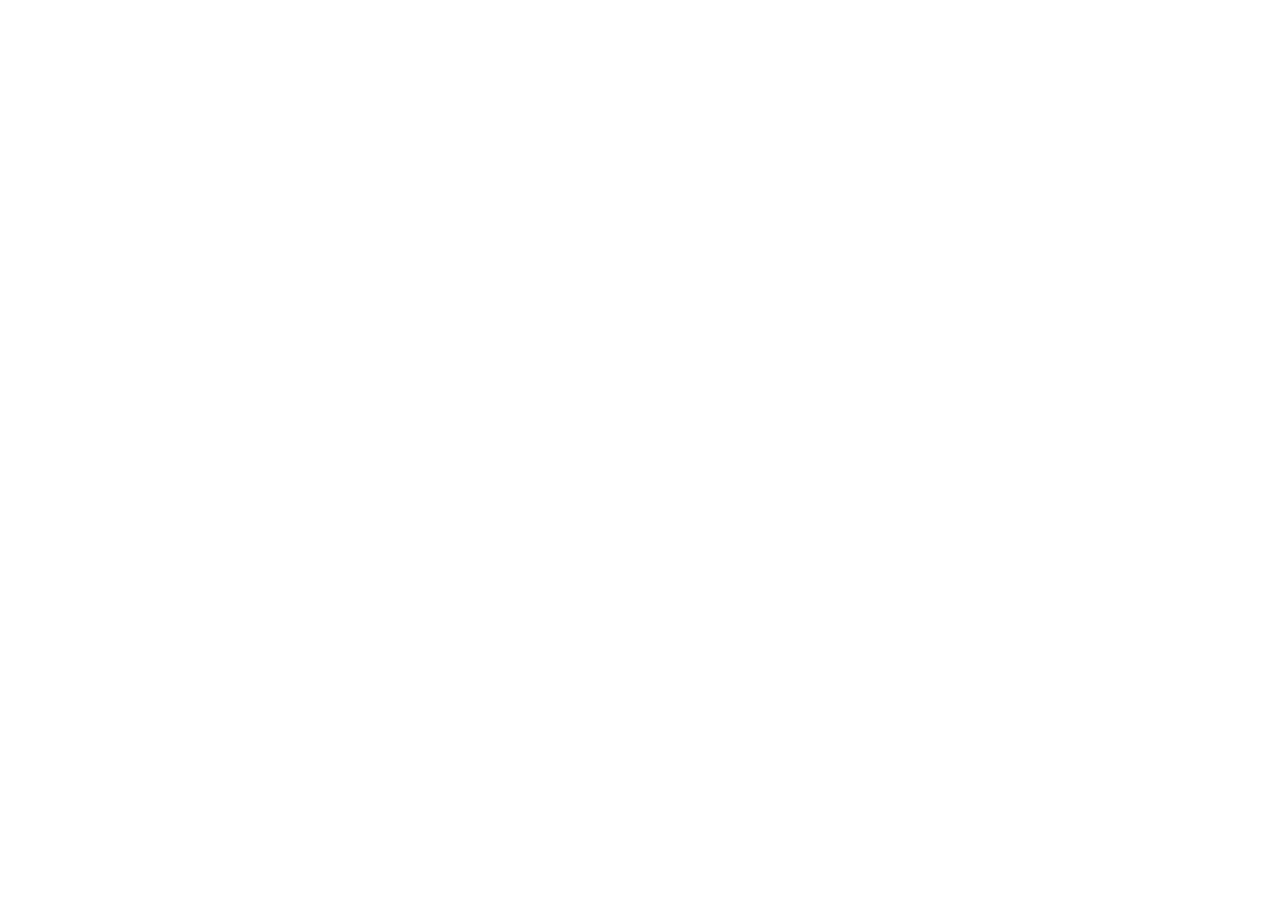
==== noscript.html @ 1b857193 "Add files via upload" ====
<!doctype html>
<html>
  <head>
    <meta charset="UTF-8" />
    <title>Video Capture</title>
    <link rel="stylesheet" href="content.css" />
    <link rel="stylesheet" href="fontawesome.css" />
    <style>
      body {
        display: none;
      }
      body[data-display='true'] {
        display: block;
      }
    </style>
  </head>
  <body style="background-color: #404040; margin: 0; padding: 2px">
    <div class="sc-default" data-theme-light="false" style="width: 330px; font-size: 16.46px">
      <div class="sc-window" is="ui-component">
        <div class="sc-title">
          <div class="sc-tabs">
            <span class="sc-tab sc-title-tab">
              <span class="sc-icon fa-solid fa-circle-exclamation"></span>
              <span class="sc-label">Scroll Capture</span>
            </span>
          </div>
          <div class="sc-tabs">
            <span class="sc-tab">
              <span class="sc-drag-area"></span>
              <button title="Close" class="close">
                <span class="sc-icon fa-solid fa-times-circle"></span>
              </button>
            </span>
          </div>
        </div>
        <div class="sc-window-content" is="ui-component">
          <sc-capture-image class="sc-section sc-fields" data-state="show"
            ><div is="ui-component">
              <div class="sc-window sc-window-sections" is="ui-component">
                <div class="sc-window-content" is="ui-component">
                  <div class="sc-fields">
                    <div>This page cannot be scripted. Please try a different URL.</div>
                  </div>
                </div>
              </div>
            </div>
          </sc-capture-image>
        </div>
      </div>
    </div>
    <script src="noscript.js"></script>
  </body>
</html>
---- content.css ----
@font-face{font-family:SFMono;font-weight:400;src:url("chrome-extension://__MSG_@@extension_id__/assets/fonts/SFMono-Regular.woff")}@font-face{font-family:SFMono;font-weight:700;src:url("chrome-extension://__MSG_@@extension_id__/assets/fonts/SFMono-Bold.woff")}.sc-default{display:block;font-family:SFMono,monospace !important;color:#fff !important;background-color:rgba(0,0,0,0);font-weight:400;user-select:none;border-radius:.33em;margin:0;box-sizing:border-box;visibility:visible !important;pointer-events:visible}.sc-default *{font-family:unset !important;padding:unset;letter-spacing:unset !important;background-color:unset;background:unset}.sc-default input{padding:unset !important}.sc-default span{background:unset !important}.sc-default select{background:unset !important;background-color:unset !important;padding:unset !important}.sc-default button{padding:unset !important;background-color:unset !important;background:unset !important}.sc-default ::-webkit-scrollbar{width:5px !important;height:5px !important}.sc-default ::-webkit-scrollbar-thumb{border-radius:2.5px !important;background-color:rgba(255,255,255,.5) !important}.sc-default *{font-family:inherit}.sc-default *{text-transform:none;box-shadow:none;border:none;margin:0;padding:0;border:0;box-sizing:border-box;font-size:inherit;line-height:inherit;-webkit-font-smoothing:antialiased;-webkit-text-size-adjust:none;position:relative;visibility:inherit !important;outline:0;pointer-events:visible;color:inherit}.sc-default *:before,.sc-default *:after{box-sizing:border-box;visibility:inherit !important;pointer-events:visible}.sc-default img{display:inline-block}.sc-default span{display:inline-block}.sc-default h1,.sc-default h2,.sc-default h3,.sc-default h4,.sc-default h5,.sc-default h6{font-family:inherit;margin:0;padding:0;font-size:inherit;line-height:inherit}.sc-default p{margin:0 0 1em 0;padding:0;font-family:inherit;font-size:inherit;line-height:inherit}.sc-default p:last-child{margin-bottom:0}.sc-default ul{list-style-type:none}.sc-default sup{vertical-align:text-top;font-size:.75em}.sc-default a,.sc-default button{color:inherit !important;margin:0;padding:0;font:inherit;font-family:inherit;font-size:inherit;text-decoration:none;border-radius:.33em;white-space:nowrap;background-color:rgba(0,0,0,0);background:rgba(0,0,0,0);box-shadow:none !important;border:none !important;line-height:1;display:inline-flex;align-items:center;height:auto;cursor:pointer}.sc-default a>*,.sc-default button>*{vertical-align:middle}.sc-default a .sc-label,.sc-default button .sc-label{display:inline-block;vertical-align:middle;opacity:.5;transition:opacity .25s ease 0s;font-weight:700}.sc-default a .sc-icon,.sc-default button .sc-icon{transition:opacity .25s ease 0s,color .25s ease 0s;opacity:.5}.sc-default a:not([disabled]):hover,.sc-default button:not([disabled]):hover{background:rgba(0,0,0,0)}.sc-default a:not([disabled]):hover .sc-icon,.sc-default button:not([disabled]):hover .sc-icon{opacity:1}.sc-default a:not([disabled]):hover .sc-label,.sc-default button:not([disabled]):hover .sc-label{opacity:1}.sc-default select,.sc-default input,.sc-default textarea{color:inherit !important;margin-bottom:0 !important;margin-top:0 !important;box-shadow:none !important;border:none !important;line-height:1;min-height:auto !important;font-size:inherit !important;font-family:inherit;font-weight:700;font-family:SFMono,"Courier New",Courier,monospace !important}.sc-default select,.sc-default input{height:2em !important}.sc-default input,.sc-default textarea{background:rgba(0,0,0,0) !important;background-color:rgba(0,0,0,0) !important}.sc-default select{background:rgba(0,0,0,0);background-color:rgba(0,0,0,0)}.sc-default textarea{resize:none;white-space:pre;overflow-wrap:normal;overflow-x:scroll;line-height:1.2}.sc-default label.sc-radio{white-space:nowrap;display:inline-flex;align-items:center;font-weight:700;cursor:pointer;color:inherit;font-size:inherit}.sc-default label.sc-radio>*{display:inline-block;vertical-align:middle;margin-left:0}.sc-default label.sc-radio input{position:absolute;opacity:0;height:0;width:0}.sc-default label.sc-radio .sc-radio-content{display:inline-flex;align-items:center}.sc-default label.sc-radio.sc-radio-visibility .sc-radio-content .sc-icon::before{content:""}.sc-default label.sc-radio.sc-radio-visibility input:checked~.sc-radio-content .sc-icon::before{content:""}.sc-default label.sc-radio.sc-radio-check .sc-radio-content .sc-icon::before{content:"";font-weight:400}.sc-default label.sc-radio.sc-radio-check input:checked~.sc-radio-content .sc-icon::before{content:"";font-weight:900}.sc-default *[data-display=false]{display:none !important}.sc-default *[data-visibility=false]{visibility:hidden !important}.sc-default *[disabled],.sc-default *[data-enabled=false],.sc-default *[data-disabled=true]{opacity:.33;pointer-events:none;user-select:none;cursor:default}.sc-default *[disabled] *,.sc-default *[data-enabled=false] *,.sc-default *[data-disabled=true] *{pointer-events:none;user-select:none}.sc-default .sc-icon{display:inline-block;vertical-align:middle;width:1.2em}.sc-default .sc-icon .sc-icon-shape{fill:#fff !important}.sc-default *+.sc-icon{margin-left:.5em}.sc-default .sc-icon+*{margin-left:.5em}.sc-default .sc-unit{font-family:SFMono,"Courier New",Courier,monospace !important;font-weight:700;white-space:pre}.sc-default .sc-space{display:inline-flex;padding:.5em 0}.sc-default .sc-space .sc-icon,.sc-default .sc-space .sc-unit{opacity:.5}.sc-default .sc-space .sc-icon:first-child,.sc-default .sc-space .sc-unit:first-child{margin-right:.5em}.sc-default .sc-space .sc-icon:last-child,.sc-default .sc-space .sc-unit:last-child{margin-left:.5em}.sc-default .sc-input,.sc-default textarea{background:rgba(0,0,0,.075) !important;background-color:rgba(0,0,0,.075) !important}.sc-default .sc-input,.sc-default .sc-select{padding:.5em}.sc-default .sc-input,.sc-default .sc-space,.sc-default .sc-select{height:2em;border-radius:.33em;display:inline-flex;align-items:center;font-family:SFMono,"Courier New",Courier,monospace !important;font-weight:700}.sc-default .sc-input .sc-icon,.sc-default .sc-space .sc-icon,.sc-default .sc-select .sc-icon{text-align:center}.sc-default .sc-input .sc-icon[data-theme=Dark]:before,.sc-default .sc-space .sc-icon[data-theme=Dark]:before,.sc-default .sc-select .sc-icon[data-theme=Dark]:before{content:""}.sc-default .sc-input .sc-icon[data-theme=Light]:before,.sc-default .sc-space .sc-icon[data-theme=Light]:before,.sc-default .sc-select .sc-icon[data-theme=Light]:before{content:""}.sc-default .sc-input .sc-icon[data-theme=Auto]:before,.sc-default .sc-space .sc-icon[data-theme=Auto]:before,.sc-default .sc-select .sc-icon[data-theme=Auto]:before{content:""}.sc-default .sc-input .sc-icon[data-theme=VideoFile]:before,.sc-default .sc-space .sc-icon[data-theme=VideoFile]:before,.sc-default .sc-select .sc-icon[data-theme=VideoFile]:before{content:""}.sc-default .sc-input .sc-icon[data-theme=AudioFile]:before,.sc-default .sc-space .sc-icon[data-theme=AudioFile]:before,.sc-default .sc-select .sc-icon[data-theme=AudioFile]:before{content:""}.sc-default .sc-input .sc-icon,.sc-default .sc-input .sc-unit,.sc-default .sc-space .sc-icon,.sc-default .sc-space .sc-unit,.sc-default .sc-select .sc-icon,.sc-default .sc-select .sc-unit{opacity:.5}.sc-default .sc-input .sc-input-unit,.sc-default .sc-space .sc-input-unit,.sc-default .sc-select .sc-input-unit{position:absolute;padding:.5em;top:0;left:0;height:2em;display:inline-flex;align-items:center;justify-content:flex-start;white-space:pre;color:rgba(0,0,0,0)}.sc-default .sc-input .sc-input-unit:after,.sc-default .sc-space .sc-input-unit:after,.sc-default .sc-select .sc-input-unit:after{color:#fff !important;opacity:.5;margin-left:.25em;content:attr(data-unit)}.sc-default .sc-input input,.sc-default .sc-space input,.sc-default .sc-select input{background:rgba(0,0,0,0) !important;background-color:rgba(0,0,0,0) !important;padding:0}.sc-default .sc-input.sc-textarea{height:auto}.sc-default .sc-input.sc-textarea textarea{background:rgba(0,0,0,0) !important;resize:none;overflow:auto}.sc-default .sc-input-group{display:inline-flex;align-items:center;justify-content:center;width:100%}.sc-default .sc-input-group .sc-input,.sc-default .sc-input-group .sc-select{flex-grow:1;flex-shrink:1}.sc-default .sc-input-group .sc-icon,.sc-default .sc-input-group button{flex-grow:0;flex-shrink:0}.sc-default .sc-input-group>*{margin-left:.25em;margin-right:.25em;flex-grow:1;flex-shrink:1}.sc-default .sc-input-group>*:first-child{margin-left:0}.sc-default .sc-input-group>*:last-child{margin-right:0}.sc-default .sc-select:after{content:"";position:absolute;font-size:1.2em;top:calc(50% - .5em);font-family:"Font Awesome 6 SC Free";font-weight:900;right:.5em;pointer-events:none;opacity:.5}.sc-default .sc-select:hover:after{opacity:1}.sc-default select{-webkit-appearance:none;appearance:none;background:none;border:none;padding:0;color:inherit;display:inline-block;font-family:inherit;flex-grow:1;width:100%}.sc-default select option{line-height:1}.sc-default .ui-list-element.smooth-transform{transition:transform .3s ease 0s}.sc-default .ui-list-element.smooth-transform.is-dragged{transition:transform 0s ease 0s}.sc-default .sc-label,.sc-default .unit{border:none}.sc-default .sc-tab{border:none;display:inline-flex}.sc-default .sc-tab .ui-list-drag-area{position:absolute;width:100%;height:100%;left:0;top:0}.sc-default .sc-text{line-height:1.2;padding:.5em}.sc-default .sc-scrollpane{overflow-y:auto;overflow-x:hidden;overscroll-behavior:contain;display:inline-flex;flex-direction:column;border-radius:.33em;flex-grow:1}.sc-default .sc-scrollpane>*{margin-bottom:.75em}.sc-default .sc-scrollpane>*:last-child{margin-bottom:0}.sc-default .no-flex-grow{flex-grow:0 !important}.sc-default input[type=range]{-webkit-appearance:none;background:rgba(0,0,0,0)}.sc-default input[type=range]:focus{outline:none}.sc-default input[type=range]::-webkit-slider-runnable-track{width:100%;height:2em;cursor:pointer;box-shadow:none;background:rgba(0,0,0,.075) !important;border-radius:.33em;border:none}.sc-default input[type=range]::-webkit-slider-thumb{box-shadow:none;border:1px solid rgba(0,0,0,.075) !important;width:2em;height:2em;border-radius:.33em;background:#fff !important;cursor:pointer;-webkit-appearance:none;margin-top:0px;opacity:.2}.sc-default input[type=range]:focus::-webkit-slider-runnable-track{background:rgba(0,0,0,.075) !important}.sc-default input[type=range]::-moz-range-track{width:100%;height:2em;cursor:pointer;box-shadow:none;background:rgba(0,0,0,.075) !important;border-radius:.33em;border:none}.sc-default input[type=range]::-moz-range-thumb{box-shadow:none;border:1px solid rgba(0,0,0,.075) !important;width:2em;height:2em;border-radius:.33em;background:#fff !important;cursor:pointer;opacity:.2}.sc-default .sc-input input[type=range]::-webkit-slider-runnable-track{background:rgba(0,0,0,0)}.sc-default .sc-input input[type=range]:focus::-webkit-slider-runnable-track{background:rgba(0,0,0,0)}.sc-default .sc-input input[type=range]::-moz-range-track{background:rgba(0,0,0,0)}.sc-default a.sc-set-button[data-is-captureable=false],.sc-default button.sc-set-button[data-is-captureable=false]{opacity:.25;pointer-events:none;display:none}.sc-default a.sc-set-button[data-is-capturing=true] span,.sc-default button.sc-set-button[data-is-capturing=true] span{opacity:1}.sc-default a.sc-set-button[data-is-capturing=true] .sc-icon,.sc-default button.sc-set-button[data-is-capturing=true] .sc-icon{opacity:1;color:red}.sc-default a.sc-test-button[data-is-playing=true],.sc-default button.sc-test-button[data-is-playing=true]{opacity:.25}.sc-default a.sc-test-button[data-is-playing=true] .sc-icon,.sc-default button.sc-test-button[data-is-playing=true] .sc-icon{opacity:1}.sc-default a:focus,.sc-default button:focus{outline:none !important}.sc-default ::placeholder{color:inherit;opacity:.5}.sc-default .sc-field{display:flex;flex-grow:1;flex-shrink:1;border-radius:.33em;align-items:flex-start}.sc-default .sc-field>*{margin-left:.25em;margin-right:.25em}.sc-default .sc-field>*:first-child{margin-left:0}.sc-default .sc-field>*:last-child{margin-right:0}.sc-default .sc-field .sc-label{width:calc(25% - .25em);flex-shrink:0;flex-grow:0;white-space:nowrap;text-align:left;display:inline-flex;align-items:center;height:2em}.sc-default .sc-field>*{width:50%;flex-shrink:1;flex-grow:1}.sc-default .sc-field>*>[is=ui-list]{flex-shrink:1;flex-grow:1;display:inline-flex}.sc-default .sc-field>*>[is=ui-list] input{flex-shrink:1;flex-grow:1}.sc-default .sc-field>* input[size]{flex-grow:0;flex-shrink:1;width:unset}.sc-default .sc-field .sc-trash-button{flex-grow:0;width:auto;height:2em}.sc-default .sc-field .sc-auto{width:auto !important;flex-grow:0 !important}.sc-default .sc-field .sc-quarter{width:25% !important}.sc-default .sc-field .sc-input input,.sc-default .sc-field .sc-input textarea,.sc-default .sc-field .sc-input input[type=range]{padding:0 !important}.sc-default .sc-field input,.sc-default .sc-field textarea{width:50%;flex-shrink:1;flex-grow:1;color:#fff;padding:.5em !important;border-radius:.33em;max-width:100%}.sc-default .sc-field input[type=range],.sc-default .sc-field textarea[type=range]{padding:0 !important}.sc-default .sc-field .sc-unit{width:auto;vertical-align:middle;flex-shrink:0;flex-grow:0;text-align:left;display:inline-flex;align-items:center;height:2em}.sc-default .sc-field-group{display:flex;margin-bottom:.5em !important}.sc-default .sc-field-group>.sc-field{margin-bottom:0}.sc-default .sc-field-group>.sc-field .sc-label{width:50%}.sc-default .sc-field-group>*{width:calc(50% - .25em);margin-bottom:0;flex-grow:0;flex-shrink:0;margin-left:.25em;margin-right:.25em}.sc-default .sc-field-group>*:nth-child(odd){margin-left:0}.sc-default .sc-field-group>*:nth-child(even){margin-right:0}.sc-default .sc-drag-area{position:absolute;left:0;top:0;width:100%;height:100%;display:block}.sc-default .sc-drag-area:hover{cursor:move}.sc-default sc-resize-area{position:absolute;left:0;top:0;width:100%;height:100%;display:block}.sc-default sc-resize-area *{position:absolute}.sc-default sc-resize-area [data-class=side]{background-color:rgba(0,0,0,0) !important}.sc-default sc-resize-area [data-class=side][data-h]{width:8px;height:100%;top:0;cursor:ew-resize}.sc-default sc-resize-area [data-class=side][data-h][data-h=left]{left:0}.sc-default sc-resize-area [data-class=side][data-h][data-h=right]{right:0}.sc-default sc-resize-area [data-class=side][data-v]{width:100%;height:8px;left:0;cursor:ns-resize}.sc-default sc-resize-area [data-class=side][data-v][data-v=top]{top:0}.sc-default sc-resize-area [data-class=side][data-v][data-v=bottom]{bottom:0}.sc-default sc-resize-area [data-class=corner]{width:8px;height:8px;background-color:rgba(0,0,0,0) !important}.sc-default sc-resize-area [data-class=corner][data-v=top]{top:0}.sc-default sc-resize-area [data-class=corner][data-v=top][data-h=left]{left:0;cursor:nwse-resize}.sc-default sc-resize-area [data-class=corner][data-v=top][data-h=right]{right:0;cursor:nesw-resize}.sc-default sc-resize-area [data-class=corner][data-v=bottom]{bottom:0}.sc-default sc-resize-area [data-class=corner][data-v=bottom][data-h=left]{left:0;cursor:nesw-resize}.sc-default sc-resize-area [data-class=corner][data-v=bottom][data-h=right]{right:0;cursor:nwse-resize}.sc-default .sc-window{border-radius:.33em;background-color:rgba(255,255,255,.0375) !important;transition:background-color .3s ease 0s;width:100%;font-size:.9em !important;margin-bottom:.75em;display:inline-flex;flex-direction:column;flex-grow:1;flex-shrink:1;flex-basis:content;min-height:0}.sc-default .sc-window:first-child{margin-top:0}.sc-default .sc-window:last-child{margin-bottom:0}.sc-default .sc-window .sc-title{font-weight:bold;display:inline-flex;justify-content:space-between;flex-grow:0;flex-shrink:0;flex-basis:0}.sc-default .sc-window .sc-title .ui-list-drag-area{position:absolute;left:0;top:0;width:100%;height:100%;display:block}.sc-default .sc-window .sc-title .sc-tabs{display:inline-flex}.sc-default .sc-window .sc-title .sc-tabs:nth-child(1){flex-grow:1}.sc-default .sc-window .sc-title .sc-tabs:nth-child(1) .sc-tab.sc-no-bg{background-color:rgba(0,0,0,0) !important}.sc-default .sc-window .sc-title .sc-tab{display:inline-flex;border-radius:.33em .33em 0 0;padding:.75em .55em;font-weight:bold;align-items:center}.sc-default .sc-window .sc-title .sc-tab>*{font-size:1.18em}.sc-default .sc-window .sc-title .sc-tab .sc-tab-wrapper{display:inline-flex;align-items:center}.sc-default .sc-window .sc-title .sc-tab .sc-label{vertical-align:middle}.sc-default .sc-window .sc-title .sc-tab.sc-title-tab a .sc-label,.sc-default .sc-window .sc-title .sc-tab.sc-title-tab button .sc-label{opacity:1}.sc-default .sc-window .sc-title .sc-tab.sc-title-tab a .sc-icon,.sc-default .sc-window .sc-title .sc-tab.sc-title-tab button .sc-icon{opacity:1}.sc-default .sc-window .sc-title .sc-tab.sc-title-tab .sc-label{display:inline-block}.sc-default .sc-window .sc-title .sc-tab.sc-title-tab input{max-width:183px;width:auto !important;height:auto !important;background-color:rgba(0,0,0,0);color:inherit;font-weight:inherit;font-family:SFMono,monospace !important}.sc-default .sc-window .sc-window-content{display:inline-flex;flex-grow:1;flex-shrink:1;flex-direction:column;background-color:rgba(255,255,255,.075) !important;transition:background-color .3s ease 0s;border-radius:.33em;flex-basis:content;min-height:0}.sc-default .sc-window .sc-title+.sc-window-content{border-radius:.33em !important}.sc-default .sc-window[data-selected=true]:after{content:"";position:absolute;top:0;left:0;width:100%;height:100%;box-shadow:inset 0 0 0 1px rgba(255,255,255,.5) !important;pointer-events:none;border-radius:.33em}body[data-pointer-capture=pointer] *{cursor:-webkit-image-set(url("chrome-extension://__MSG_@@extension_id__/assets/images/customCursor.png") 1x, url("chrome-extension://__MSG_@@extension_id__/assets/images/customCursor2x.png") 2x) 10 3,auto !important;cursor:image-set(url("chrome-extension://__MSG_@@extension_id__/assets/images/customCursor.png") 1x, url("chrome-extension://__MSG_@@extension_id__/assets/images/customCursor2x.png") 2x) 10 3,auto !important}body[data-pointer-capture=arrow] *{cursor:-webkit-image-set(url("chrome-extension://__MSG_@@extension_id__/assets/images/customCursorArrow.png") 1x, url("chrome-extension://__MSG_@@extension_id__/assets/images/customCursorArrow2x.png") 2x) 2 2,auto !important;cursor:image-set(url("chrome-extension://__MSG_@@extension_id__/assets/images/customCursorArrow.png") 1x, url("chrome-extension://__MSG_@@extension_id__/assets/images/customCursorArrow2x.png") 2x) 2 2,auto !important}html[data-sc-cursor=false]{cursor:none}html[data-sc-cursor=false] *{cursor:none}html[data-sc-cursor=false] *:hover{cursor:none}html[data-sc-pointer-events=false]{pointer-events:none}html[data-sc-pointer-events=false] *{pointer-events:none}html[data-sc-pointer-events=false] *:hover{pointer-events:none}html[data-sc-scrollbars=false] ::-webkit-scrollbar{display:none}html[data-sc-scrollbars=false] ::-webkit-scrollbar-thumb{display:none}.sc-default .sc-logo{height:1em}.sc-default .sc-fields{display:inline-flex;flex-direction:column;flex-grow:1;flex-shrink:1;min-height:0;flex-basis:content;padding:.75em 0}.sc-default .sc-fields>*{padding:0 .75em;margin-bottom:.5em;width:100%}.sc-default .sc-fields>*:last-child{margin-bottom:0 !important}.sc-default .sc-fields *:has(+*:last-child[data-display=false]){margin-bottom:0 !important}.sc-default .sc-fields-list>*{margin-bottom:.5em !important}.sc-default .sc-fields-list>*:last-child{margin-bottom:0 !important}.sc-default .sc-field-column>*{margin-bottom:.5em !important}.sc-default .sc-field-column>*:last-child{margin-bottom:0 !important}.sc-default .sc-footer{padding:.75em;padding-top:0;display:flex;flex-direction:row;justify-content:space-between}.sc-default .sc-footer sc-credits{font-size:.65em;display:block}.sc-default .sc-footer sc-sponsor{font-size:.65em;display:block}.sc-default .sc-footer a{opacity:.5;transition:opacity .5s ease 0s}.sc-default .sc-footer a .icon{margin-right:.5em}.sc-default .sc-footer a:hover{opacity:1}.sc-default .sc-color-themes>*{margin-left:.25em;margin-right:.25em}.sc-default .sc-color-themes>*:first-child{margin-left:0}.sc-default .sc-color-themes>*:last-child{margin-right:0}.sc-default[is=scroll-capture]{font-size:16px;position:fixed !important;right:4px;top:4px;display:none !important;flex-direction:column;line-height:1;padding:8px;z-index:200000000;-webkit-backdrop-filter:blur(15px);backdrop-filter:blur(15px);background-color:rgba(0,0,0,.75) !important;overflow:clip}.sc-default[is=scroll-capture][data-state=show]{display:inline-flex !important}.sc-default[is=scroll-capture][data-size=small] input::-webkit-outer-spin-button,.sc-default[is=scroll-capture][data-size=small] input::-webkit-inner-spin-button{-webkit-appearance:none;margin:0}.sc-default[is=scroll-capture][data-size=small] input[type=number]{-moz-appearance:textfield}.sc-default[is=scroll-capture][data-size=small] .hide-small{display:none}.sc-default .sc-section{display:none}.sc-default .sc-section[data-state=show]{display:inline-flex}.sc-default sc-video iframe{width:100%;height:100%;background-color:rgba(0,0,0,0);border:none}.sc-default *[is=sc-download-video] .sc-video-player-container{width:100%}.sc-default *[is=sc-download-video] video.sc-video-player{display:none;border-radius:.25em;width:100%}.sc-default *[is=sc-download-video] .sc-video-filename{visibility:hidden !important}.sc-default *[is=sc-download-video] .sc-logger-container{display:block}.sc-default *[is=sc-download-video] .sc-logger-container ul,.sc-default *[is=sc-download-video] .sc-logger-container ol{font-size:.75em;padding:.75em;flex-direction:column-reverse;display:flex}.sc-default *[is=sc-download-video] .sc-logger-container ul li,.sc-default *[is=sc-download-video] .sc-logger-container ol li{margin-bottom:.8em;display:flex;flex-direction:row}.sc-default *[is=sc-download-video] .sc-logger-container ul li .num,.sc-default *[is=sc-download-video] .sc-logger-container ol li .num{width:3em;flex-grow:0;flex-shrink:0}.sc-default *[is=sc-download-video] sc-logger{left:0;top:0;width:100%;height:100%;overflow-y:scroll;display:block}.sc-default *[is=sc-download-video][data-show-video=true] video.sc-video-player{display:block}.sc-default *[is=sc-download-video][data-show-video=true] .sc-video-filename{visibility:visible !important}.sc-default *[is=sc-download-video][data-show-video=true] .sc-logger-container{display:none}.sc-default sc-image-download .img-container{width:100%}.sc-default sc-image-download .img-container canvas,.sc-default sc-image-download .img-container img{width:100%;height:auto}.sc-default sc-image-download .sc-wait{display:block}.sc-default sc-image-download .sc-video-filename{visibility:hidden !important}.sc-default sc-image-download .img-panel-container{display:none}.sc-default sc-image-download[data-imageloaded=true] .img-panel-container{display:block}.sc-default sc-image-download[data-imageloaded=true] .sc-video-filename{visibility:visible !important}.sc-default sc-image-download[data-imageloaded=true] .sc-wait{display:none}.sc-default .sc-container{display:inline-flex;flex-direction:column;flex-grow:0;flex-shrink:0;flex-basis:100%;min-height:0;min-width:100%}.sc-default sc-scenario sc-actions-view{width:100%;display:flex;flex-direction:column}.sc-default sc-scenario sc-actions-view [is=sc-action-view].sc-window.drag-element{position:absolute;margin-top:0}.sc-default sc-scenario sc-actions-view [is=sc-action-view].sc-window.drag-element .ui-list-drag-area{display:none}.sc-default sc-scenario sc-actions-view [is=sc-action-view].sc-window.is-dragged{z-index:1000}.sc-default sc-scenario sc-actions-view [is=sc-action-view].sc-window.deleted{transition:opacity .33s ease 0s,transform .33s ease-in 0s;opacity:0;transform:scaleX(0.5) scaleY(0.5)}.sc-default sc-scenario sc-actions-view [is=sc-action-view].sc-window .sc-points-list{max-height:4.5em;overflow-y:scroll;overflow-x:hidden;overscroll-behavior:contain}.sc-default sc-action-buttons{display:flex;width:100%;justify-content:space-between;padding:.75em}.sc-default sc-action-buttons .sc-buttons{padding:0;display:inline-flex}.sc-default sc-action-buttons .sc-buttons>*{font-size:1.18em}.sc-default sc-action-buttons a,.sc-default sc-action-buttons button{display:inline-flex;padding:0;align-items:center;margin:0 .33em}.sc-default sc-action-buttons a:first-child,.sc-default sc-action-buttons button:first-child{margin-left:0}.sc-default sc-action-buttons a:last-child,.sc-default sc-action-buttons button:last-child{margin-right:0}.sc-default sc-info sc-rating{background:rgba(0,0,0,0)}.sc-default sc-info sc-rating sc-star{width:1.25em}.sc-default sc-info .sc-tutorial{position:relative;padding-top:56.25%;width:100%;background-image:url("chrome-extension://__MSG_@@extension_id__/assets/images/tutorial.jpg");background-size:cover}.sc-default sc-info .sc-tutorial .sc-tutorial-icon{position:absolute;width:100%;height:100%;left:0;top:0;display:flex;justify-content:center;align-items:center}.sc-default sc-info .sc-tutorial .sc-tutorial-icon .sc-white-block{position:absolute;width:3em;height:2em;background-color:#fff;left:calc(50% - 1.5em);top:calc(50% - 1em);border-radius:1.5em}.sc-default sc-info .sc-tutorial .sc-tutorial-icon span{font-size:3em;color:#eb3323}.sc-default .easing-graph-container{display:inline-flex;justify-content:center;align-items:center;flex-grow:1;flex-shrink:1;height:100%;border-radius:.33em;background-color:rgba(0,0,0,.075) !important}.sc-default [is=easing-graph]{width:60px;height:60px;display:inline-block;border-left:1px dotted rgba(255,255,255,.5);border-bottom:1px dotted rgba(255,255,255,.5)}.sc-default [is=easing-graph] [is=control-point-lines]{position:absolute;left:0;top:0;width:100%;height:100%;pointer-events:none}.sc-default [is=easing-graph] [is=control-point-lines] [is=control-point-line]{position:absolute;top:0;left:0;width:100%;height:.1em;background-color:#fff !important;transform-origin:0 50%}.sc-default [is=easing-graph] .control-points{position:absolute;left:0;top:0;width:100%;height:100%}.sc-default [is=easing-graph] .control-points .control-point{position:absolute}.sc-default [is=easing-graph] .control-points .control-point .shape{position:absolute;width:1.2em;height:1.2em;background-color:#fff !important;color:#000 !important;display:block;top:-0.6em;left:-0.6em;border-radius:100%;display:flex;justify-content:center;align-items:center;font-weight:700}.sc-default [is=easing-graph] .control-points .control-point .shape *{pointer-events:none}.sc-default [is=easing-graph] .control-points .control-point .shape .shape-label{font-size:.8em}.sc-default [is=easing-graph] .curve{position:absolute;width:100%;height:100%;top:0;left:0;display:block}.sc-default [is=easing-graph] .curve polyline{fill:none;stroke:#fff !important;stroke-miterlimit:10;stroke-opacity:.6;stroke-dasharray:0;stroke-width:2}.sc-default [is=easing-graph] .curve polyline.js{stroke:red}.sc-default [is=easing-graph] .points{position:absolute;width:100%;height:100%;left:0;top:0;display:block}.sc-default [is=easing-graph] .points.js point:after{background-color:red}.sc-default [is=easing-graph] .points point{position:absolute;width:0;height:0;display:inline-block}.sc-default [is=easing-graph] .points point:after{content:"";position:absolute;width:.3em;height:.3em;background-color:#fff !important;display:inline-block;top:-0.15em;left:-0.15em;border-radius:100%}.sc-default sc-image-settings .sc-fixed-elements-list{max-height:12em;overflow-y:auto;overflow-x:hidden;overscroll-behavior:contain}.sc-default[data-theme-light=true]{color:#000 !important}.sc-default[data-theme-light=true][is=scroll-capture]{background-color:rgba(179,179,179,.5) !important}.sc-default[data-theme-light=true] ::-webkit-scrollbar-thumb{background-color:rgba(0,0,0,.2) !important}.sc-default[data-theme-light=true] .sc-window{background-color:rgba(255,255,255,.2) !important}.sc-default[data-theme-light=true] .sc-window .sc-title .sc-tabs:nth-child(1) .sc-tab{background-color:rgba(255,255,255,.2) !important}.sc-default[data-theme-light=true] .sc-window .sc-title .sc-tabs:nth-child(1) .sc-tab.sc-title-tab{background-color:rgba(255,255,255,.2) !important}.sc-default[data-theme-light=true] .sc-window .sc-window-content{background-color:rgba(255,255,255,.2) !important}.sc-default[data-theme-light=true] .sc-window[data-selected=true]:after{box-shadow:inset 0 0 0 1px rgba(0,0,0,.2) !important}.sc-default[data-theme-light=true] .sc-icon .sc-icon-shape{fill:#000 !important}.sc-default[data-theme-light=true] .easing-graph-container{background-color:rgba(0,0,0,.05) !important}.sc-default[data-theme-light=true] [is=easing-graph]{border-left:1px dotted rgba(0,0,0,.5);border-bottom:1px dotted rgba(0,0,0,.5)}.sc-default[data-theme-light=true] [is=easing-graph] [is=control-point-lines] [is=control-point-line]{background-color:#000 !important}.sc-default[data-theme-light=true] [is=easing-graph] .control-points .control-point .shape{background-color:#000 !important;color:#fff !important}.sc-default[data-theme-light=true] [is=easing-graph] .curve polyline{stroke:#000 !important}.sc-default[data-theme-light=true] [is=easing-graph] .points point:after{background-color:#000 !important}.sc-default[data-theme-light=true] input,.sc-default[data-theme-light=true] textarea{background:rgba(0,0,0,0) !important;background-color:rgba(0,0,0,0) !important}.sc-default[data-theme-light=true] .sc-input,.sc-default[data-theme-light=true] textarea{background:rgba(0,0,0,.05) !important;background-color:rgba(0,0,0,.05) !important}.sc-default[data-theme-light=true] .sc-input input,.sc-default[data-theme-light=true] .sc-space input{background:rgba(0,0,0,0);background-color:rgba(0,0,0,0)}.sc-default[data-theme-light=true] .sc-input .sc-input-unit:after,.sc-default[data-theme-light=true] .sc-space .sc-input-unit:after{color:#000 !important}.sc-default[data-theme-light=true] label.sc-radio .box{background-color:rgba(0,0,0,.05) !important}.sc-default[data-theme-light=true] input[type=range]{background:rgba(0,0,0,0)}.sc-default[data-theme-light=true] input[type=range]::-webkit-slider-runnable-track{background:rgba(0,0,0,.05) !important;border-radius:.33em}.sc-default[data-theme-light=true] input[type=range]::-webkit-slider-thumb{border:1px solid rgba(0,0,0,.05) !important;background:#000 !important;opacity:.1}.sc-default[data-theme-light=true] input[type=range]:focus::-webkit-slider-runnable-track{background:rgba(0,0,0,.05) !important}.sc-default[data-theme-light=true] input[type=range]::-moz-range-track{background:rgba(0,0,0,.05) !important}.sc-default[data-theme-light=true] input[type=range]::-moz-range-thumb{border:1px solid rgba(0,0,0,.05) !important;background:#000 !important;opacity:.1}.sc-default[data-theme-light=true] input[type=range]::-ms-fill-lower{background:rgba(0,0,0,.05) !important}.sc-default[data-theme-light=true] input[type=range]::-ms-fill-upper{background:rgba(0,0,0,.05) !important}.sc-default[data-theme-light=true] input[type=range]::-ms-thumb{border:1px solid rgba(0,0,0,.05) !important;background:#000 !important;opacity:.1}.sc-default[data-theme-light=true] input[type=range]:focus::-ms-fill-lower{background:rgba(0,0,0,.05) !important}.sc-default[data-theme-light=true] input[type=range]:focus::-ms-fill-upper{background:rgba(0,0,0,.05) !important}
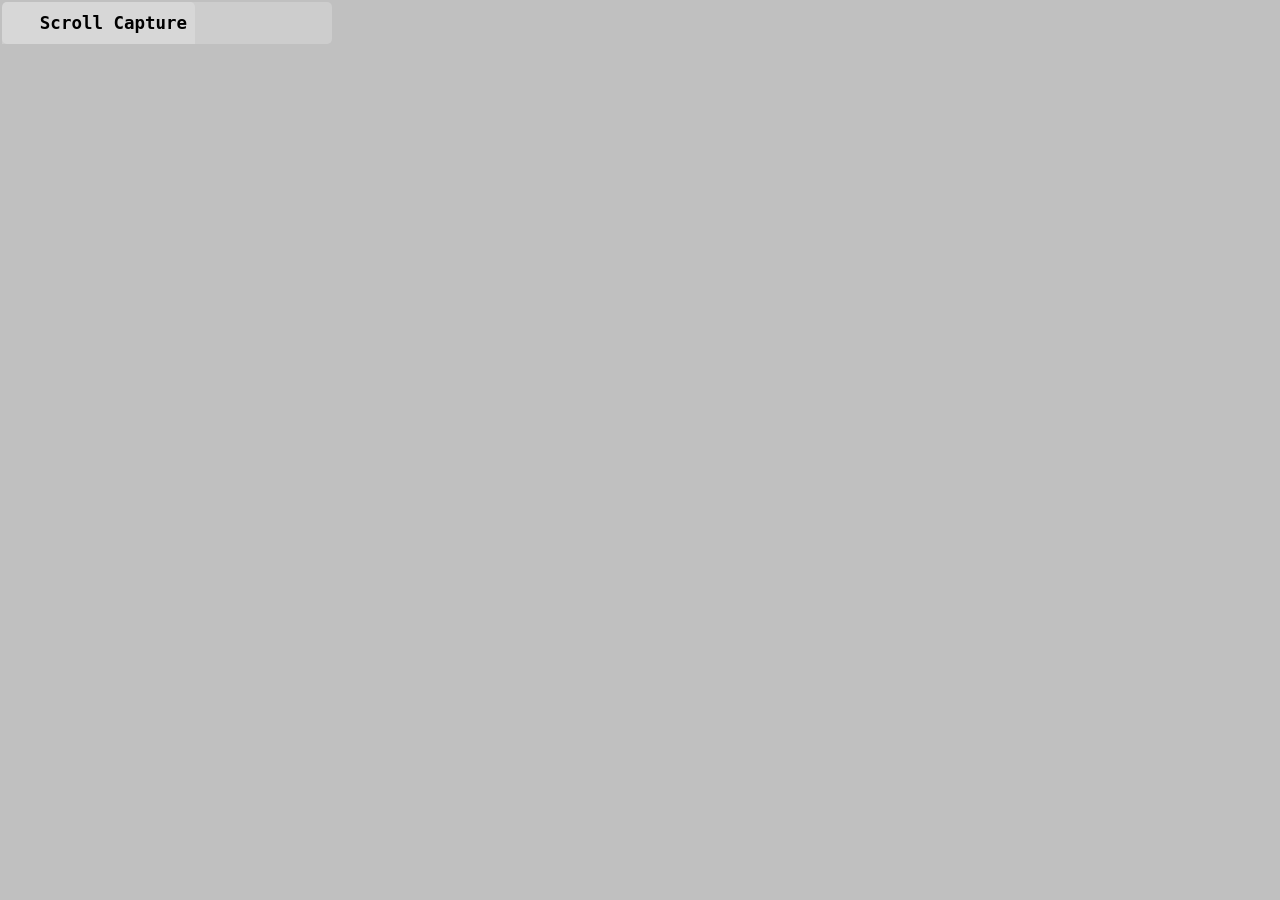
==== commit 3c90b103: "Add design system extraction and documentation pipeline Co-authored-by: Wastetoken <222760794+Wastet" ====
--- a/noscript.html
+++ b/noscript.html
@@ -12,6 +12,82 @@
       body[data-display='true'] {
         display: block;
       }
+      .sc-panel { display: none; }
+      .sc-design-btn {
+        display: block;
+        width: 100%;
+        padding: 8px 12px;
+        margin-top: 8px;
+        background: #2a6df0;
+        color: #fff;
+        border: none;
+        border-radius: 4px;
+        font-size: 14px;
+        cursor: pointer;
+        text-align: left;
+      }
+      .sc-design-btn:hover { background: #1a5de0; }
+      .sc-design-btn .sc-icon { margin-right: 6px; }
+      .sc-record-btn {
+        display: block;
+        width: 100%;
+        padding: 8px 12px;
+        background: #e94560;
+        color: #fff;
+        border: none;
+        border-radius: 4px;
+        font-size: 14px;
+        cursor: pointer;
+        text-align: left;
+      }
+      .sc-record-btn:hover { background: #d93550; }
+      .sc-record-btn .sc-icon { margin-right: 6px; }
+      .sc-design-textarea {
+        width: 100%;
+        min-height: 180px;
+        max-height: 300px;
+        overflow-y: auto;
+        background: #2a2a2a;
+        color: #ddd;
+        border: 1px solid #444;
+        border-radius: 4px;
+        font-family: monospace;
+        font-size: 11px;
+        padding: 6px;
+        resize: vertical;
+        white-space: pre-wrap;
+        word-break: break-word;
+      }
+      .sc-check { font-size: 12px; padding: 2px 0; }
+      .sc-check-ok { color: #4ade80; }
+      .sc-check-fail { color: #f87171; }
+      .sc-design-meta { font-size: 12px; color: #999; margin: 6px 0; }
+      .sc-download-btn {
+        display: block;
+        width: 100%;
+        padding: 8px 12px;
+        margin-top: 8px;
+        background: #2a6df0;
+        color: #fff;
+        border: none;
+        border-radius: 4px;
+        font-size: 14px;
+        cursor: pointer;
+      }
+      .sc-download-btn:hover { background: #1a5de0; }
+      .sc-back-btn {
+        display: block;
+        width: 100%;
+        padding: 6px 12px;
+        margin-top: 6px;
+        background: transparent;
+        color: #aaa;
+        border: 1px solid #555;
+        border-radius: 4px;
+        font-size: 13px;
+        cursor: pointer;
+      }
+      .sc-back-btn:hover { background: #333; }
     </style>
   </head>
   <body style="background-color: #404040; margin: 0; padding: 2px">
@@ -34,17 +110,72 @@
           </div>
         </div>
         <div class="sc-window-content" is="ui-component">
-          <sc-capture-image class="sc-section sc-fields" data-state="show"
-            ><div is="ui-component">
-              <div class="sc-window sc-window-sections" is="ui-component">
-                <div class="sc-window-content" is="ui-component">
-                  <div class="sc-fields">
-                    <div>This page cannot be scripted. Please try a different URL.</div>
+
+          <!-- Options panel: shown when the page can be scripted -->
+          <div id="sc-options" class="sc-panel">
+            <div class="sc-fields" style="padding: 8px 12px">
+              <div style="margin-bottom: 6px; color: #ccc; font-size: 13px">Choose an action:</div>
+              <button id="sc-record-btn" class="sc-record-btn">
+                <span class="sc-icon fa-solid fa-video"></span>
+                Record Video
+              </button>
+              <button id="sc-design-btn" class="sc-design-btn">
+                <span class="sc-icon fa-solid fa-palette"></span>
+                Extract DESIGN.md
+              </button>
+            </div>
+          </div>
+
+          <!-- Fallback panel: shown when the page cannot be scripted -->
+          <div id="sc-fallback" class="sc-panel">
+            <sc-capture-image class="sc-section sc-fields" data-state="show">
+              <div is="ui-component">
+                <div class="sc-window sc-window-sections" is="ui-component">
+                  <div class="sc-window-content" is="ui-component">
+                    <div class="sc-fields">
+                      <div>This page cannot be scripted. Please try a different URL.</div>
+                      <button id="sc-design-btn-fallback" class="sc-design-btn" style="margin-top: 10px">
+                        <span class="sc-icon fa-solid fa-palette"></span>
+                        Extract DESIGN.md
+                      </button>
+                    </div>
                   </div>
                 </div>
               </div>
+            </sc-capture-image>
+          </div>
+
+          <!-- Loading panel -->
+          <div id="sc-loading" class="sc-panel">
+            <div class="sc-fields" style="padding: 16px 12px; text-align: center; color: #ccc; font-size: 13px">
+              <span class="sc-icon fa-solid fa-spinner fa-spin"></span>
+              Extracting design tokens…
             </div>
-          </sc-capture-image>
+          </div>
+
+          <!-- Design result panel -->
+          <div id="sc-design-result" class="sc-panel">
+            <div class="sc-fields" style="padding: 8px 12px">
+              <div class="sc-design-meta" id="sc-design-meta"></div>
+              <div id="sc-design-validation" style="margin-bottom: 6px"></div>
+              <textarea id="sc-design-markdown" class="sc-design-textarea" readonly></textarea>
+              <button id="sc-download-btn" class="sc-download-btn">
+                <span class="sc-icon fa-solid fa-download"></span>
+                Download DESIGN.md
+              </button>
+              <button id="sc-back-btn" class="sc-back-btn">Back</button>
+            </div>
+          </div>
+
+          <!-- Error panel -->
+          <div id="sc-error" class="sc-panel">
+            <div class="sc-fields" style="padding: 12px; color: #f87171; font-size: 13px" id="sc-design-error">
+            </div>
+            <div style="padding: 0 12px 8px">
+              <button id="sc-error-back" class="sc-back-btn">Back</button>
+            </div>
+          </div>
+
         </div>
       </div>
     </div>
